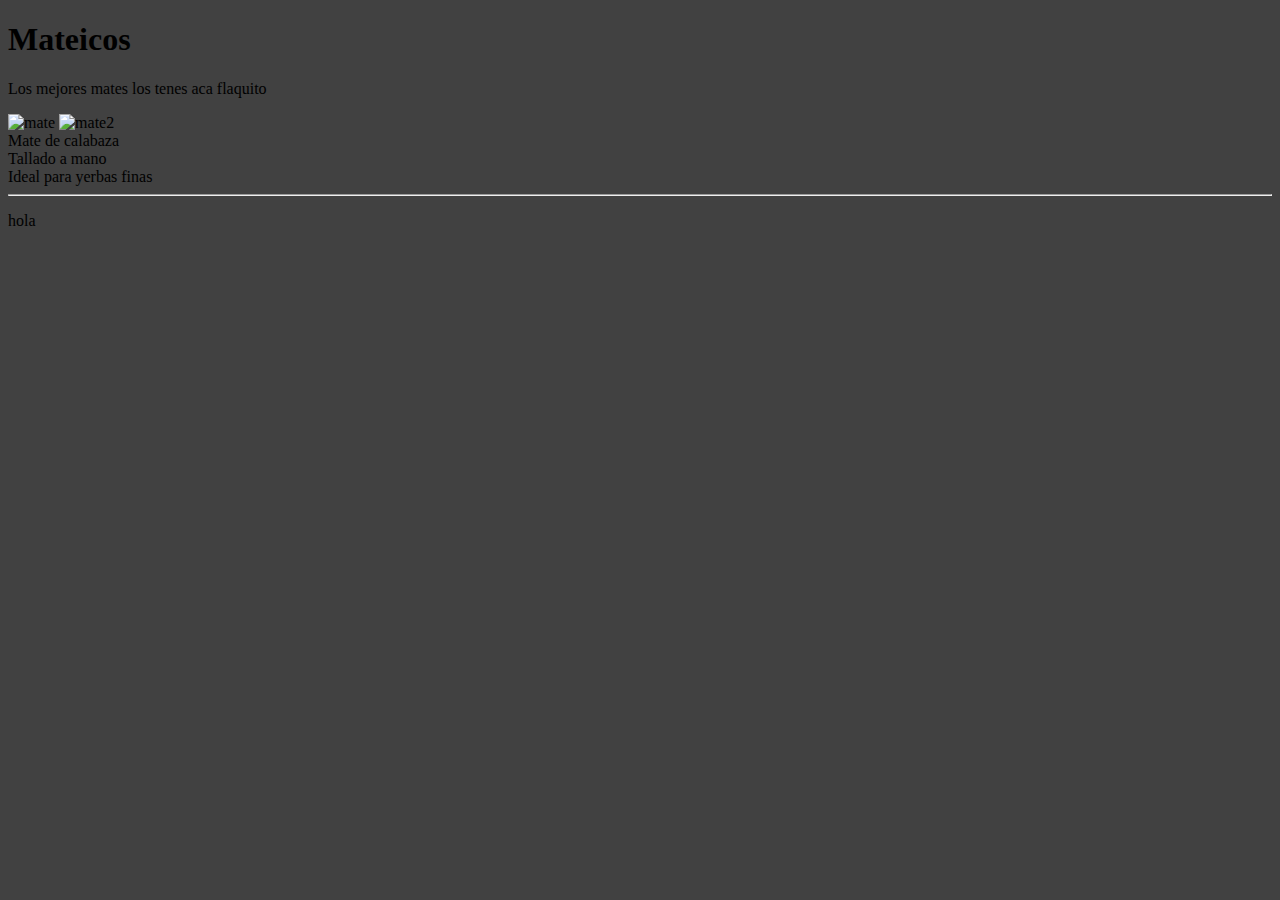
==== mateicos.html @ b7ca75f2 "nuevo" ====
<!DOCTYPE html>
<html lang="en">
    <head>
        <link rel="stylesheet" href="style.css">
        <meta charset="UTF-8">
        <meta name="viewport" content="width=device-width, initial-scale=1.0">
        <title>Document</title>
    </head>
    <body>
        <h1>Mateicos</h1>
        <p>Los mejores mates los tenes aca flaquito</p>
        <img src="//th.bing.com/th/id/R.63853fa068a50a405626998098de7bef?rik=XIvkUSeBDIRwYQ&pid=ImgRaw&r=0" width="30%" alt="mate">
        <img src="https://www.goyerbamate.com/assets/images/thumbnails/mate_tatt_1_thumbnail.jpg" width="30%" alt="mate2">
        <li>Mate de calabaza</li>
        <li>Tallado a mano</li>
        <li>Ideal para yerbas finas</li>
        <hr>
        

        <p>hola</p>

    </body>
</html>
---- style.css ----
body{background-color: rgb(65, 65, 65);}
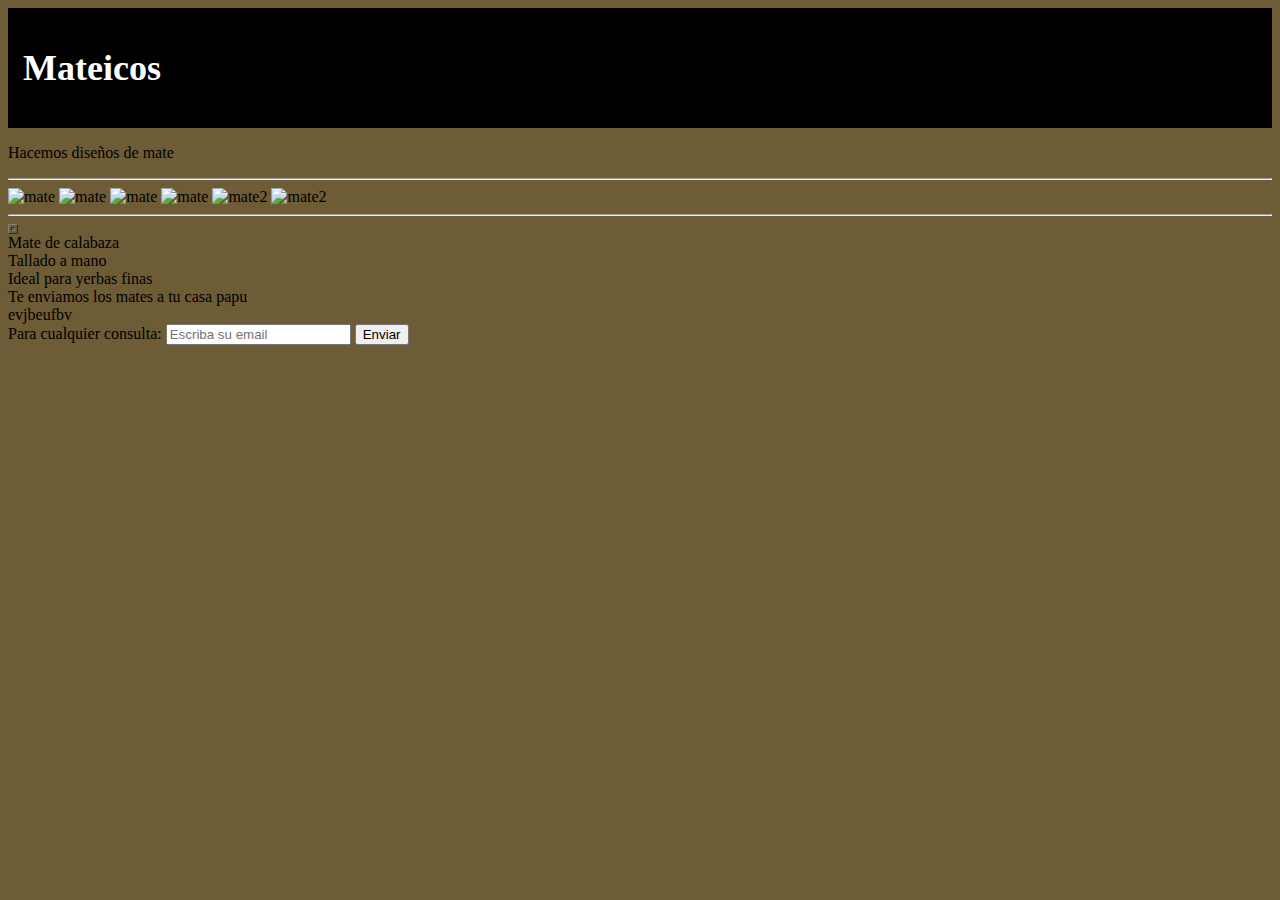
==== commit 80d54227: "cambios" ====
--- a/mateicos.html
+++ b/mateicos.html
@@ -7,17 +7,37 @@
         <title>Document</title>
     </head>
     <body>
-        <h1>Mateicos</h1>
-        <p>Los mejores mates los tenes aca flaquito</p>
+        <header id="titulo">
+            <h1>Mateicos</h1>
+        </header>
+        <p>Hacemos diseños de mate</p>
+        <hr>
+        <img src="//th.bing.com/th/id/R.63853fa068a50a405626998098de7bef?rik=XIvkUSeBDIRwYQ&pid=ImgRaw&r=0" width="30%" alt="mate">
+        <img src="//th.bing.com/th/id/R.63853fa068a50a405626998098de7bef?rik=XIvkUSeBDIRwYQ&pid=ImgRaw&r=0" width="30%" alt="mate">
+        <img src="//th.bing.com/th/id/R.63853fa068a50a405626998098de7bef?rik=XIvkUSeBDIRwYQ&pid=ImgRaw&r=0" width="30%" alt="mate">
         <img src="//th.bing.com/th/id/R.63853fa068a50a405626998098de7bef?rik=XIvkUSeBDIRwYQ&pid=ImgRaw&r=0" width="30%" alt="mate">
         <img src="https://www.goyerbamate.com/assets/images/thumbnails/mate_tatt_1_thumbnail.jpg" width="30%" alt="mate2">
+        <img src="https://www.goyerbamate.com/assets/images/thumbnails/mate_tatt_1_thumbnail.jpg" width="30%" alt="mate2">
+        <hr>
+        <table border="1px">
+            <tr>
+                <th></th>
+            </tr>
+        </table>
         <li>Mate de calabaza</li>
         <li>Tallado a mano</li>
         <li>Ideal para yerbas finas</li>
-        <hr>
+        <li>Te enviamos los mates a tu casa papu</li>
+        <li>evjbeufbv</li>
+
+        <form action="" method="post">
+            <label for="nombreusuario">Para cualquier consulta: </label>
+            <input type="text" name="email" id="armani" placeholder="Escriba su email">
+            <input type="button" value="Enviar">
+        </form>  
+
         
 
-        <p>hola</p>
 
     </body>
 </html>--- a/style.css
+++ b/style.css
@@ -1 +1,10 @@
-body{background-color: rgb(65, 65, 65);}
+body{background-color: rgb(110, 92, 54);}
+#titulo{
+    top:0;
+    position: sticky;
+    background-color: rgb(0, 0, 0);
+    color: rgb(255, 255, 255);
+    padding: 15px;
+    font-size: large;
+
+}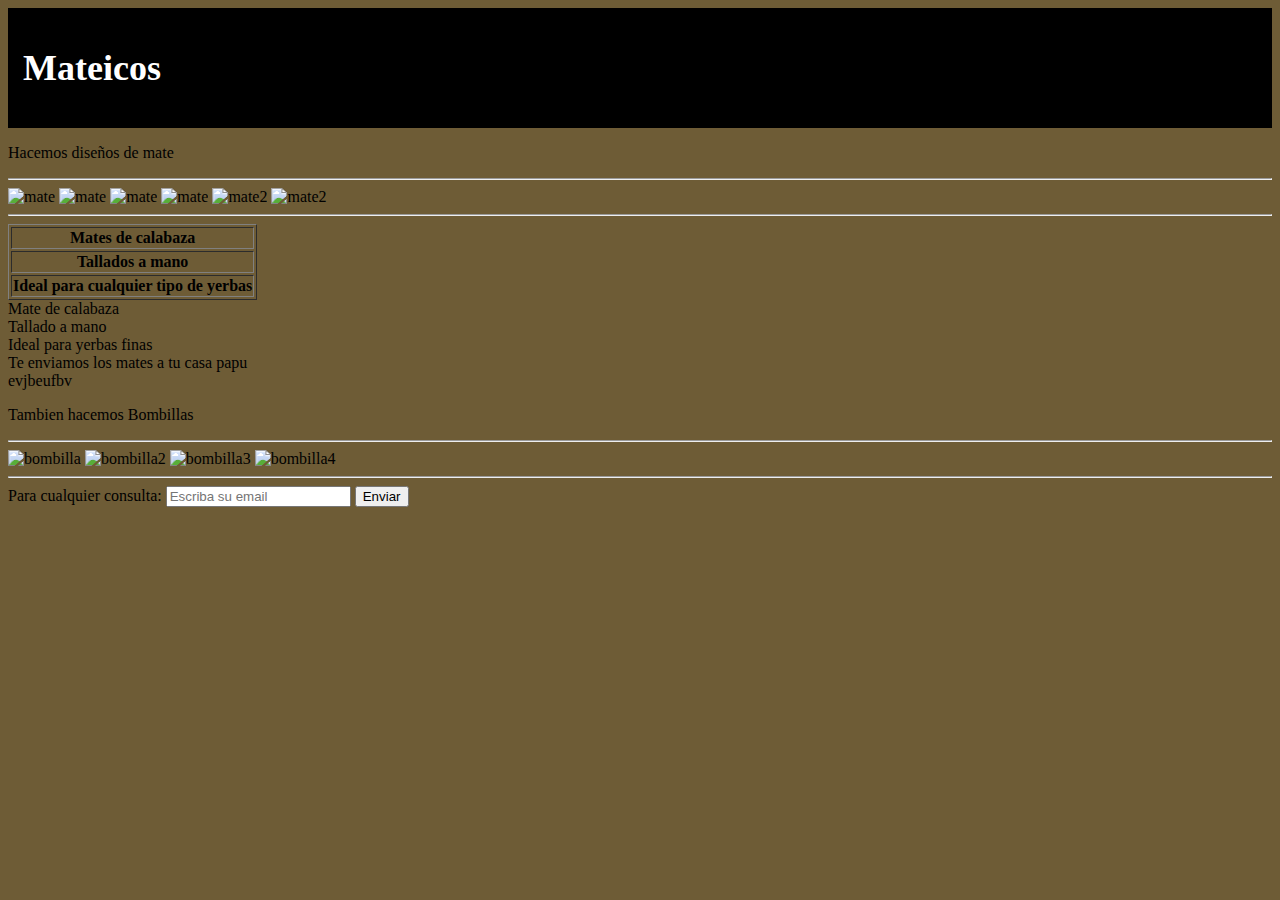
==== commit 6cf72de3: "cambios" ====
--- a/mateicos.html
+++ b/mateicos.html
@@ -21,7 +21,13 @@
         <hr>
         <table border="1px">
             <tr>
-                <th></th>
+                <th>Mates de calabaza</th>
+            </tr>
+            <tr>
+                <th>Tallados a mano</th>
+            </tr>
+            <tr>
+                <th>Ideal para cualquier tipo de yerbas</th>
             </tr>
         </table>
         <li>Mate de calabaza</li>
@@ -30,6 +36,13 @@
         <li>Te enviamos los mates a tu casa papu</li>
         <li>evjbeufbv</li>
 
+        <p>Tambien hacemos Bombillas</p>
+        <hr>
+        <img src="https://th.bing.com/th/id/R.c10fe7887e88a82f263ca2b3a49c2384?rik=TB6h2jQClVLKbA&riu=http%3a%2f%2fwww.rinconcitogaucho.com.uy%2fwp-content%2fuploads%2f2016%2f02%2fbombilla-acero-inoxidable-desmontable.jpg&ehk=ISgWMPGIWBKE5kQEI5gmLQBHe8liL4rkCFLlFL0wSDQ%3d&risl=&pid=ImgRaw&r=0" width="30%" alt="bombilla">
+        <img src="https://th.bing.com/th/id/R.c10fe7887e88a82f263ca2b3a49c2384?rik=TB6h2jQClVLKbA&riu=http%3a%2f%2fwww.rinconcitogaucho.com.uy%2fwp-content%2fuploads%2f2016%2f02%2fbombilla-acero-inoxidable-desmontable.jpg&ehk=ISgWMPGIWBKE5kQEI5gmLQBHe8liL4rkCFLlFL0wSDQ%3d&risl=&pid=ImgRaw&r=0" width="30%" alt="bombilla2">
+        <img src="https://th.bing.com/th/id/R.c10fe7887e88a82f263ca2b3a49c2384?rik=TB6h2jQClVLKbA&riu=http%3a%2f%2fwww.rinconcitogaucho.com.uy%2fwp-content%2fuploads%2f2016%2f02%2fbombilla-acero-inoxidable-desmontable.jpg&ehk=ISgWMPGIWBKE5kQEI5gmLQBHe8liL4rkCFLlFL0wSDQ%3d&risl=&pid=ImgRaw&r=0" width="30%" alt="bombilla3">
+        <img src="https://th.bing.com/th/id/R.c10fe7887e88a82f263ca2b3a49c2384?rik=TB6h2jQClVLKbA&riu=http%3a%2f%2fwww.rinconcitogaucho.com.uy%2fwp-content%2fuploads%2f2016%2f02%2fbombilla-acero-inoxidable-desmontable.jpg&ehk=ISgWMPGIWBKE5kQEI5gmLQBHe8liL4rkCFLlFL0wSDQ%3d&risl=&pid=ImgRaw&r=0" width="30%" alt="bombilla4">
+        <hr>
         <form action="" method="post">
             <label for="nombreusuario">Para cualquier consulta: </label>
             <input type="text" name="email" id="armani" placeholder="Escriba su email">
